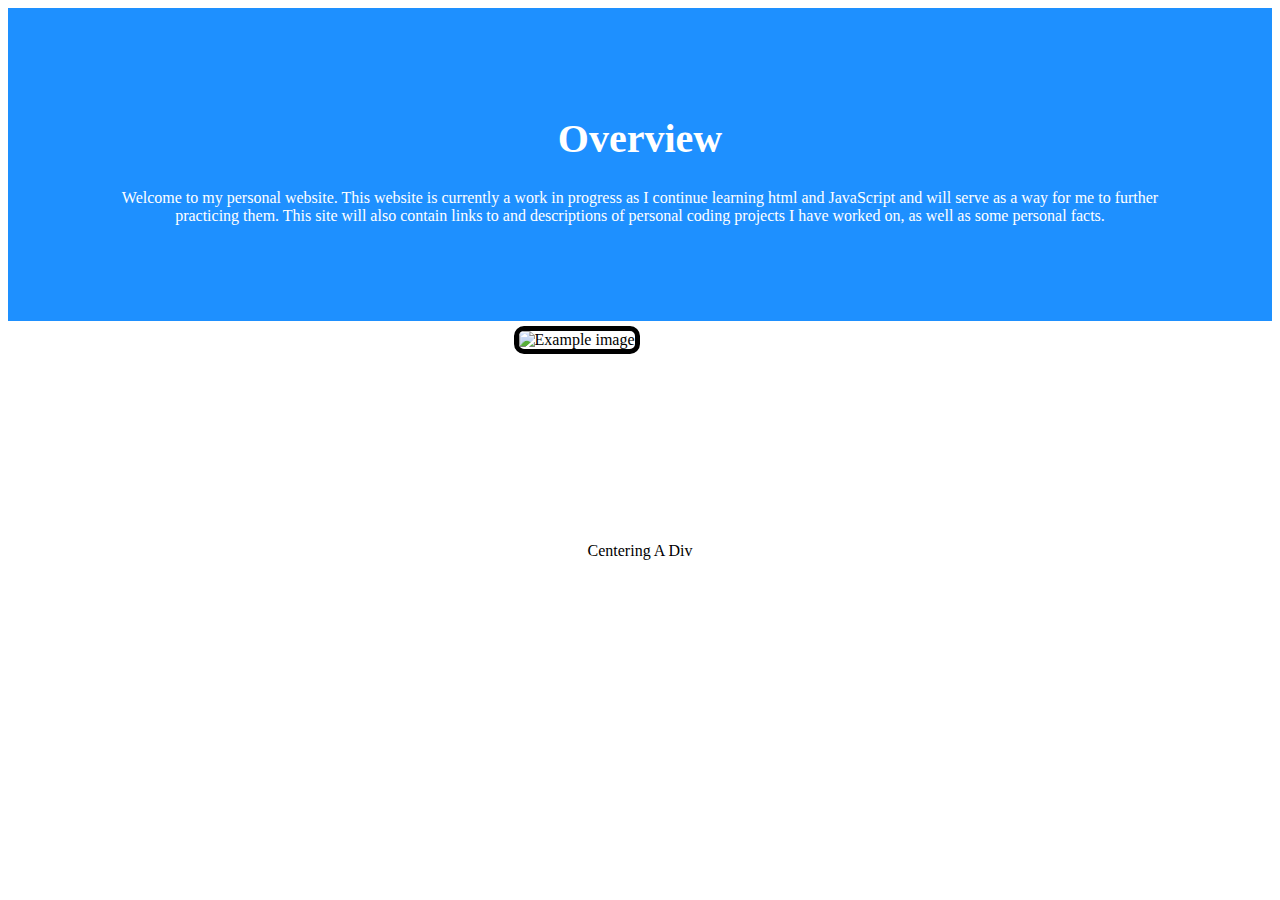
==== index.html @ d10b0c4f "Update index.html" ====
<!DOCTYPE html>
<html> 
<head>
    <meta charset="UTF-8">
    <meta name="description" content="Free Web tutorials">
    <meta name="keywords" content="HTML, CSS, JavaScript">
    <meta name="author" content="Philip Tallmadge">
    <meta name="viewport" content="width=device-width, initial-scale=1.0">
    <title> Philip Tallmadge Demo Website</title>
    <style>
      body {
        font-family:Georgia, 'Times New Roman', Times, serif
      }
      .header {
        padding: 80px;
        text-align: center;
        background: DodgerBlue;
        color: white;
      }
      .header h1 {
        font-size: 40px;
      }
      .center {
        width:50%;
        margin: auto;
        padding: 5px;
        display: flex;
        justify-content: center;
        align-items: center;
        flex-direction: column;
      }
      .parent {
        
        top:50%;
        left:50%;
        position:relative;
      }
      .child {
        height:50%;
        width:50%;
        position:absolute;
      }
      .box{
        width: 40%;
        height: 200px;
      }
      img{
        width: 100%;
        height: 100%;
      }

    </style>  
  </head>
  <body>
    <div class="header">
      <h1> Overview</h1>
      <p> Welcome to my personal website. This website is currently a work in progress as I continue learning html and JavaScript and will serve as a way for me to further practicing them. This site will also contain links to and descriptions of personal coding projects I have worked on, as well as some personal facts.</p>
    </div>
    <div class="center">
      <div class="box">
        <img src = "https://media.licdn.com/dms/image/C5603AQGWygrq_d0Tng/profile-displayphoto-shrink_400_400/0/1662936474698?e=1715817600&v=beta&t=LMN9547BfLhqr-djlUIExKvH338-Ot_Tc2Gn4c7bSV8" alt="Example image" style="border-radius:10px; border:5px solid black;" />
      </div> 
      <p>Centering A Div</p>
    </div>
  </body>
</html>
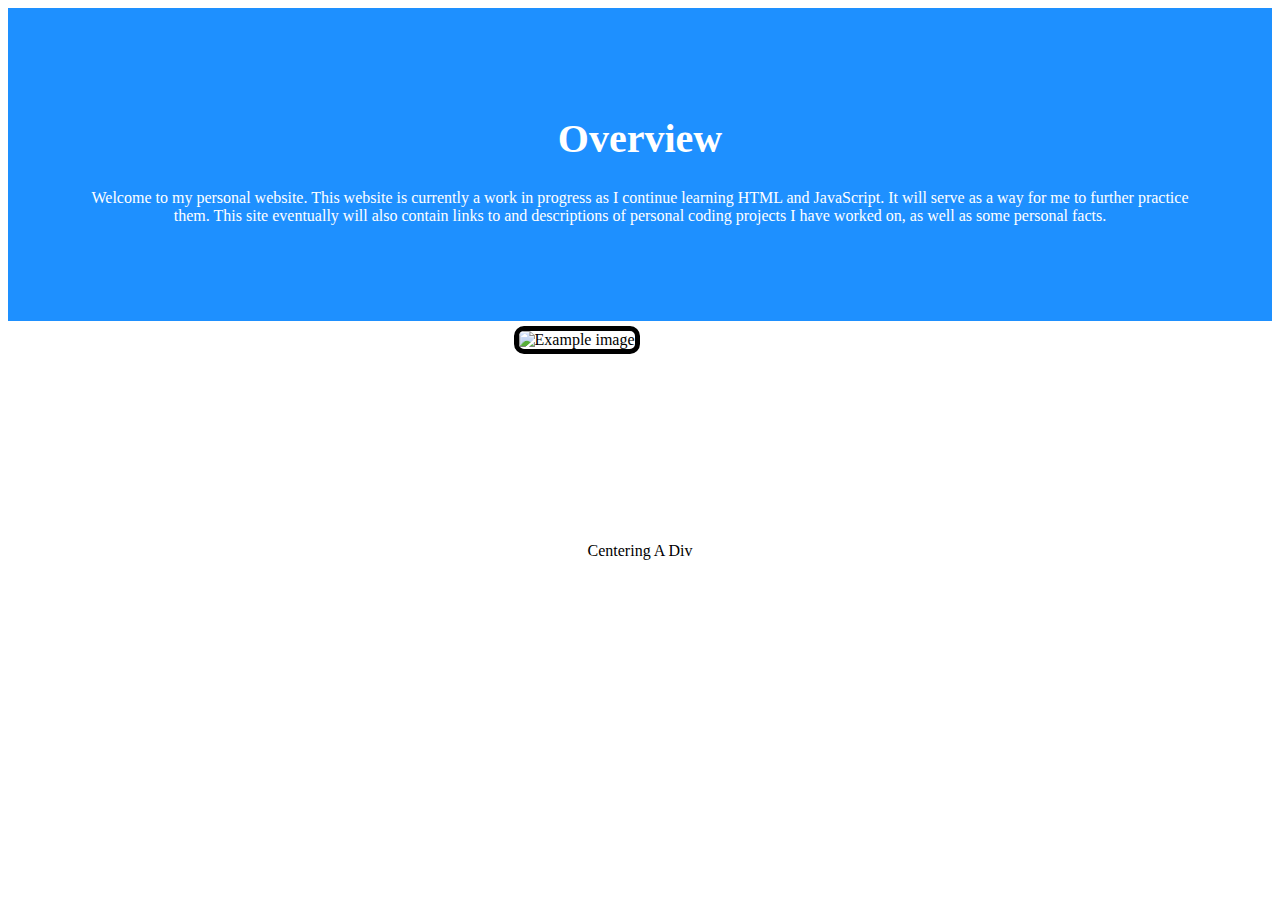
==== commit 6d621197: "Update index.html" ====
--- a/index.html
+++ b/index.html
@@ -54,7 +54,7 @@
   <body>
     <div class="header">
       <h1> Overview</h1>
-      <p> Welcome to my personal website. This website is currently a work in progress as I continue learning html and JavaScript and will serve as a way for me to further practicing them. This site will also contain links to and descriptions of personal coding projects I have worked on, as well as some personal facts.</p>
+      <p> Welcome to my personal website. This website is currently a work in progress as I continue learning HTML and JavaScript. It will serve as a way for me to further practice them. This site eventually will also contain links to and descriptions of personal coding projects I have worked on, as well as some personal facts.</p>
     </div>
     <div class="center">
       <div class="box">
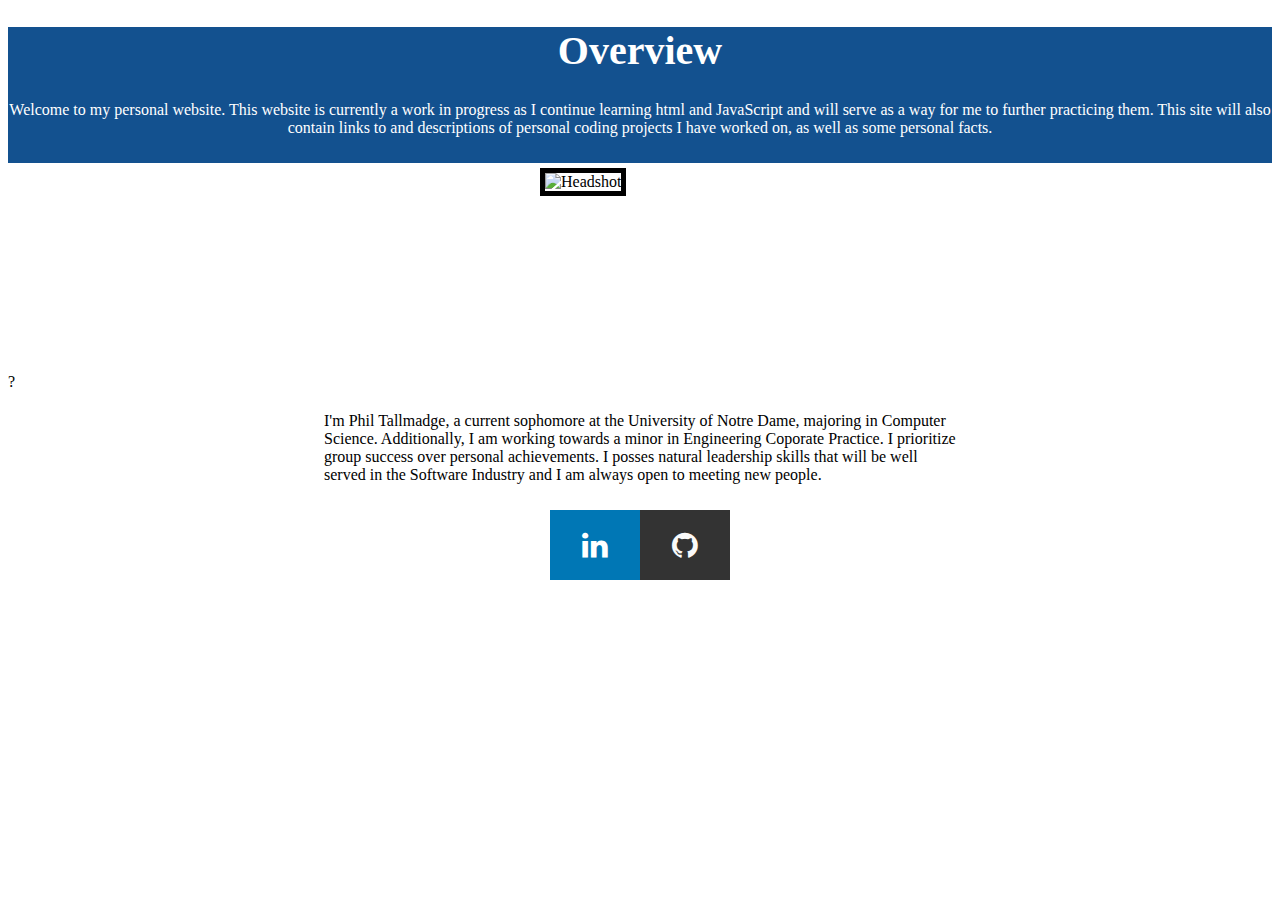
==== commit 3d2345b7: "updated index to reflect website_demo" ====
--- a/index.html
+++ b/index.html
@@ -6,16 +6,19 @@
     <meta name="keywords" content="HTML, CSS, JavaScript">
     <meta name="author" content="Philip Tallmadge">
     <meta name="viewport" content="width=device-width, initial-scale=1.0">
+    <link rel="stylesheet" href="https://cdnjs.cloudflare.com/ajax/libs/font-awesome/4.7.0/css/font-awesome.min.css">
     <title> Philip Tallmadge Demo Website</title>
     <style>
       body {
         font-family:Georgia, 'Times New Roman', Times, serif
       }
       .header {
-        padding: 80px;
         text-align: center;
-        background: DodgerBlue;
-        color: white;
+        background: rgb(19, 81, 143);
+        color: rgb(255, 255, 255);
+        width: 100%; 
+        height: 10%;
+        padding-bottom: 10px;
       }
       .header h1 {
         font-size: 40px;
@@ -27,26 +30,35 @@
         display: flex;
         justify-content: center;
         align-items: center;
-        flex-direction: column;
+        flex-direction: row;
       }
-      .parent {
-        
-        top:50%;
-        left:50%;
-        position:relative;
-      }
-      .child {
-        height:50%;
-        width:50%;
-        position:absolute;
+      .center span {
+        flex: 1;
+        flex-direction: row;
       }
       .box{
-        width: 40%;
+        width: 200px;
         height: 200px;
+        margin-left: -3px;
+        margin-right: -3px;
       }
-      img{
-        width: 100%;
-        height: 100%;
+      .fa {
+        padding: 20px;
+        font-size: 30px;
+        width: 50px;
+        text-align: center;
+        text-decoration: none;
+      }
+      .fa:hover{
+        opacity:0.7;
+      }
+      .fa-linkedin{
+        background: #0077b5;
+        color: white;
+      }
+      .fa-github{
+        background: #333;
+        color: #fafafa;
       }
 
     </style>  
@@ -54,13 +66,21 @@
   <body>
     <div class="header">
       <h1> Overview</h1>
-      <p> Welcome to my personal website. This website is currently a work in progress as I continue learning HTML and JavaScript. It will serve as a way for me to further practice them. This site eventually will also contain links to and descriptions of personal coding projects I have worked on, as well as some personal facts.</p>
+      <p> Welcome to my personal website. This website is currently a work in progress as I continue learning html and JavaScript and will serve as a way for me to further practicing them. This site will also contain links to and descriptions of personal coding projects I have worked on, as well as some personal facts.</p>
+    </div>
+
+    <div class="center">
+      <div class="box">
+        <img src = "https://media.licdn.com/dms/image/C5603AQGWygrq_d0Tng/profile-displayphoto-shrink_400_400/0/1662936474698?e=1715817600&v=beta&t=LMN9547BfLhqr-djlUIExKvH338-Ot_Tc2Gn4c7bSV8" alt="Headshot" style="width:200px; height:200px; margin-left: 0px; margin-right: 0px; border: 5px solid black;" />
+      </div> 
+    </div>?
+    <div class="center">
+      <p>I'm Phil Tallmadge, a current sophomore at the University of Notre Dame, majoring in Computer Science. Additionally, I am working towards a minor in Engineering Coporate Practice. I prioritize group success over personal achievements. I posses natural leadership skills that will be well served in the Software Industry and I am always open to meeting new people.</p>
     </div>
     <div class="center">
-      <div class="box">
-        <img src = "https://media.licdn.com/dms/image/C5603AQGWygrq_d0Tng/profile-displayphoto-shrink_400_400/0/1662936474698?e=1715817600&v=beta&t=LMN9547BfLhqr-djlUIExKvH338-Ot_Tc2Gn4c7bSV8" alt="Example image" style="border-radius:10px; border:5px solid black;" />
-      </div> 
-      <p>Centering A Div</p>
+      <a href="https://www.linkedin.com/in/philip-tallmadge-94a024250/"  target="_blank" class="fa fa-linkedin" style="display: inline-block;"> </a>
+      <a href="https://github.com/philiptallmadge"   target="_blank" class="fa fa-github" style="display: inline-block;"> </a>
+
     </div>
   </body>
 </html>
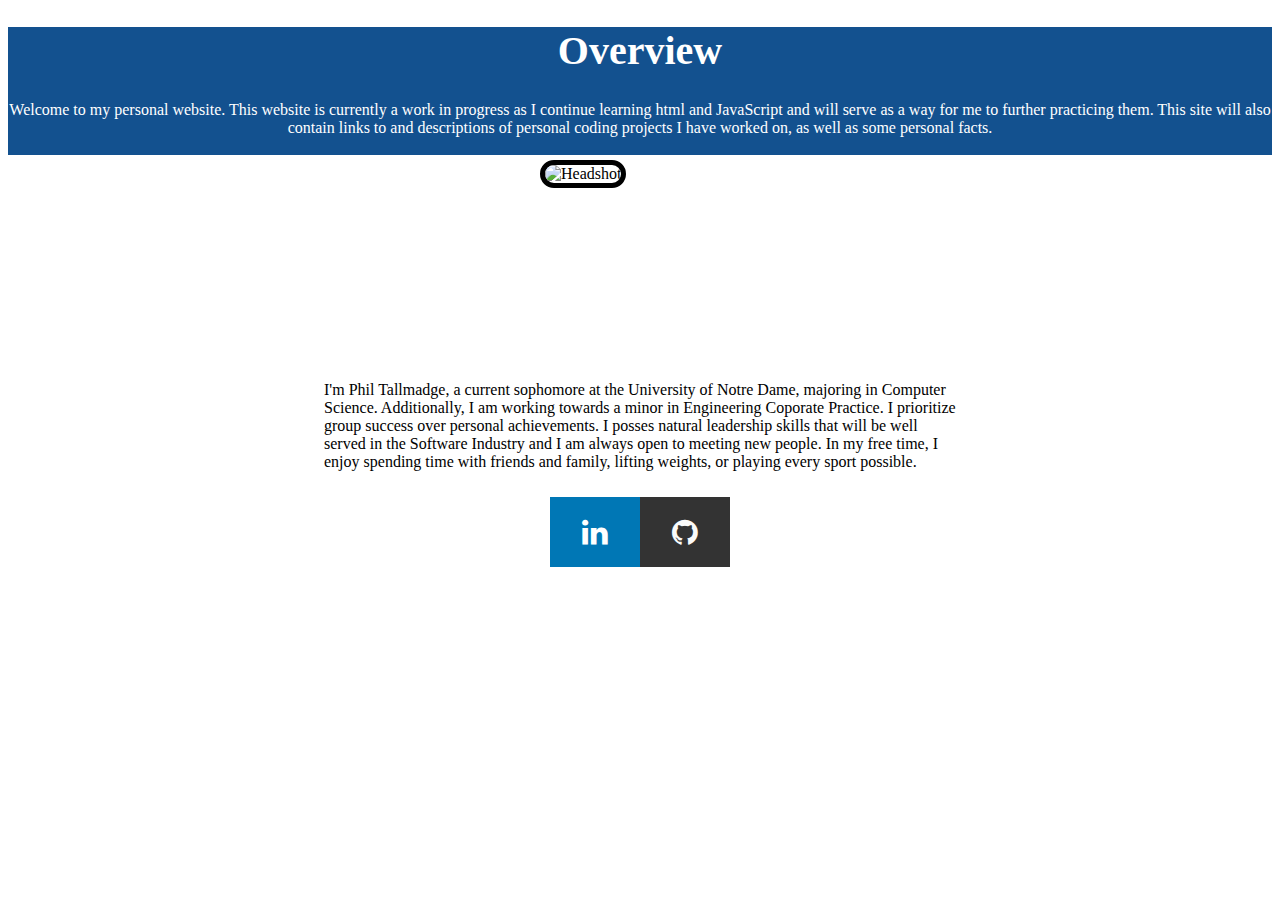
==== commit 73e1a325: "updating headshot photo" ====
--- a/index.html
+++ b/index.html
@@ -18,7 +18,7 @@
         color: rgb(255, 255, 255);
         width: 100%; 
         height: 10%;
-        padding-bottom: 10px;
+        padding-bottom: 2px;
       }
       .header h1 {
         font-size: 40px;
@@ -69,18 +69,17 @@
       <p> Welcome to my personal website. This website is currently a work in progress as I continue learning html and JavaScript and will serve as a way for me to further practicing them. This site will also contain links to and descriptions of personal coding projects I have worked on, as well as some personal facts.</p>
     </div>
 
-    <div class="center">
+    <div class="center" >
       <div class="box">
-        <img src = "https://media.licdn.com/dms/image/C5603AQGWygrq_d0Tng/profile-displayphoto-shrink_400_400/0/1662936474698?e=1715817600&v=beta&t=LMN9547BfLhqr-djlUIExKvH338-Ot_Tc2Gn4c7bSV8" alt="Headshot" style="width:200px; height:200px; margin-left: 0px; margin-right: 0px; border: 5px solid black;" />
+        <img src = "https://media.licdn.com/dms/image/D5603AQHzk04B_dADnw/profile-displayphoto-shrink_400_400/0/1710614835806?e=1715817600&v=beta&t=xnht1FQSpwR8fN0UnUytkW5_p0O0g12lALHktmM0Adk" alt="Headshot" style="width:200px; height:200px; margin-left: 0px; margin-right: 0px; border-radius: 50px;border: 5px solid black;" />
       </div> 
-    </div>?
-    <div class="center">
-      <p>I'm Phil Tallmadge, a current sophomore at the University of Notre Dame, majoring in Computer Science. Additionally, I am working towards a minor in Engineering Coporate Practice. I prioritize group success over personal achievements. I posses natural leadership skills that will be well served in the Software Industry and I am always open to meeting new people.</p>
+    </div>
+    <div class="center" style="padding-top: 0px;">
+      <p >I'm Phil Tallmadge, a current sophomore at the University of Notre Dame, majoring in Computer Science. Additionally, I am working towards a minor in Engineering Coporate Practice. I prioritize group success over personal achievements. I posses natural leadership skills that will be well served in the Software Industry and I am always open to meeting new people. In my free time, I enjoy spending time with friends and family, lifting weights, or playing every sport possible. </p>
     </div>
     <div class="center">
       <a href="https://www.linkedin.com/in/philip-tallmadge-94a024250/"  target="_blank" class="fa fa-linkedin" style="display: inline-block;"> </a>
       <a href="https://github.com/philiptallmadge"   target="_blank" class="fa fa-github" style="display: inline-block;"> </a>
-
     </div>
   </body>
 </html>
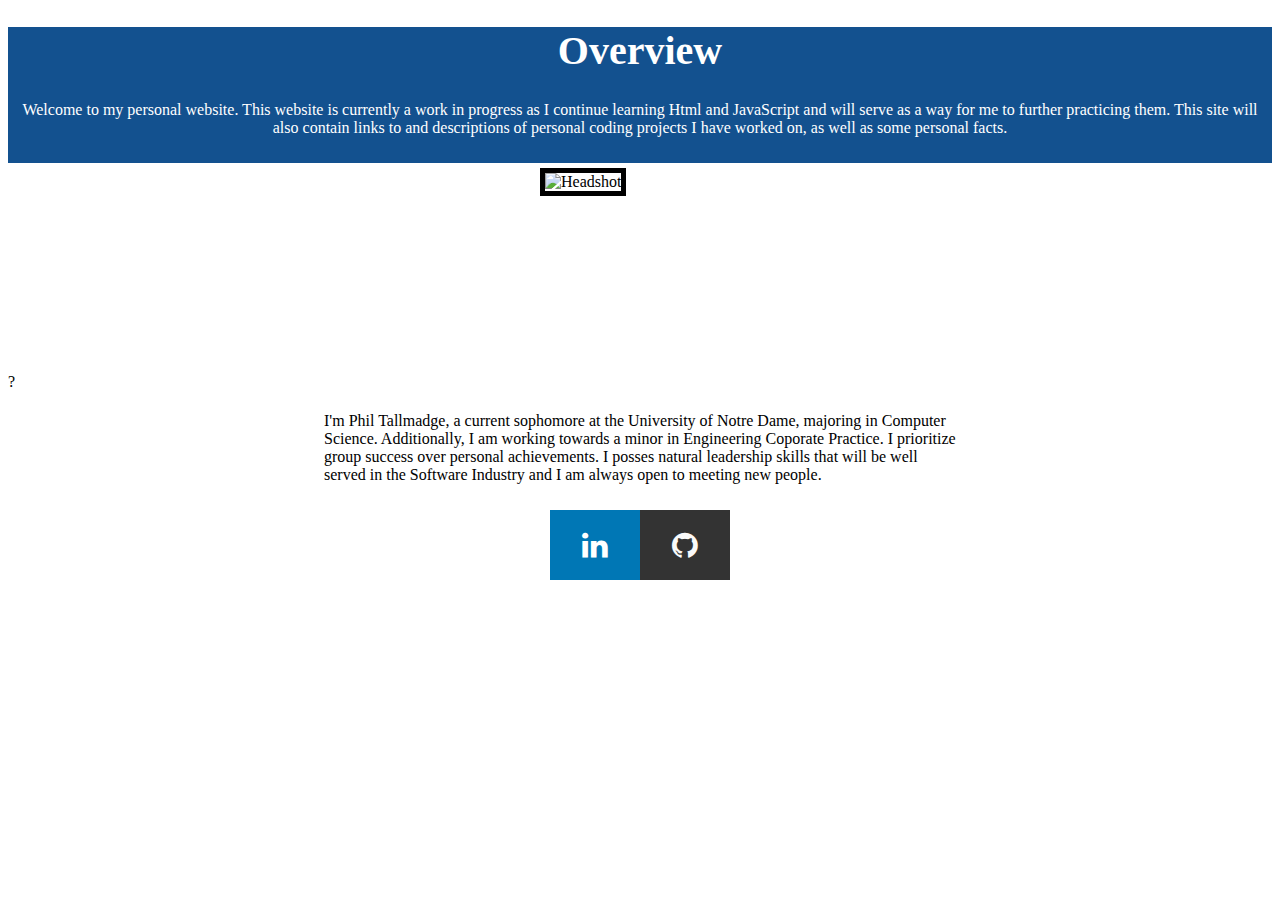
==== commit c798a5c0: "rename" ====
--- a/index.html
+++ b/index.html
@@ -18,7 +18,7 @@
         color: rgb(255, 255, 255);
         width: 100%; 
         height: 10%;
-        padding-bottom: 2px;
+        padding-bottom: 10px;
       }
       .header h1 {
         font-size: 40px;
@@ -66,20 +66,21 @@
   <body>
     <div class="header">
       <h1> Overview</h1>
-      <p> Welcome to my personal website. This website is currently a work in progress as I continue learning html and JavaScript and will serve as a way for me to further practicing them. This site will also contain links to and descriptions of personal coding projects I have worked on, as well as some personal facts.</p>
+      <p> Welcome to my personal website. This website is currently a work in progress as I continue learning Html and JavaScript and will serve as a way for me to further practicing them. This site will also contain links to and descriptions of personal coding projects I have worked on, as well as some personal facts.</p>
     </div>
 
-    <div class="center" >
+    <div class="center">
       <div class="box">
-        <img src = "https://media.licdn.com/dms/image/D5603AQHzk04B_dADnw/profile-displayphoto-shrink_400_400/0/1710614835806?e=1715817600&v=beta&t=xnht1FQSpwR8fN0UnUytkW5_p0O0g12lALHktmM0Adk" alt="Headshot" style="width:200px; height:200px; margin-left: 0px; margin-right: 0px; border-radius: 50px;border: 5px solid black;" />
+        <img src = "https://media.licdn.com/dms/image/D5603AQHzk04B_dADnw/profile-displayphoto-shrink_400_400/0/1710614835806?e=1724889600&v=beta&t=N2k4DQ3Za1GxTN_o9-9hc80eq3Pnn3S3jy7Nrv6Tn-M" alt="Headshot" style="width:200px; height:200px; margin-left: 0px; margin-right: 0px; border: 5px solid black;" />
       </div> 
-    </div>
-    <div class="center" style="padding-top: 0px;">
-      <p >I'm Phil Tallmadge, a current sophomore at the University of Notre Dame, majoring in Computer Science. Additionally, I am working towards a minor in Engineering Coporate Practice. I prioritize group success over personal achievements. I posses natural leadership skills that will be well served in the Software Industry and I am always open to meeting new people. In my free time, I enjoy spending time with friends and family, lifting weights, or playing every sport possible. </p>
+    </div>?
+    <div class="center">
+      <p>I'm Phil Tallmadge, a current sophomore at the University of Notre Dame, majoring in Computer Science. Additionally, I am working towards a minor in Engineering Coporate Practice. I prioritize group success over personal achievements. I posses natural leadership skills that will be well served in the Software Industry and I am always open to meeting new people.</p>
     </div>
     <div class="center">
       <a href="https://www.linkedin.com/in/philip-tallmadge-94a024250/"  target="_blank" class="fa fa-linkedin" style="display: inline-block;"> </a>
       <a href="https://github.com/philiptallmadge"   target="_blank" class="fa fa-github" style="display: inline-block;"> </a>
+
     </div>
   </body>
 </html>
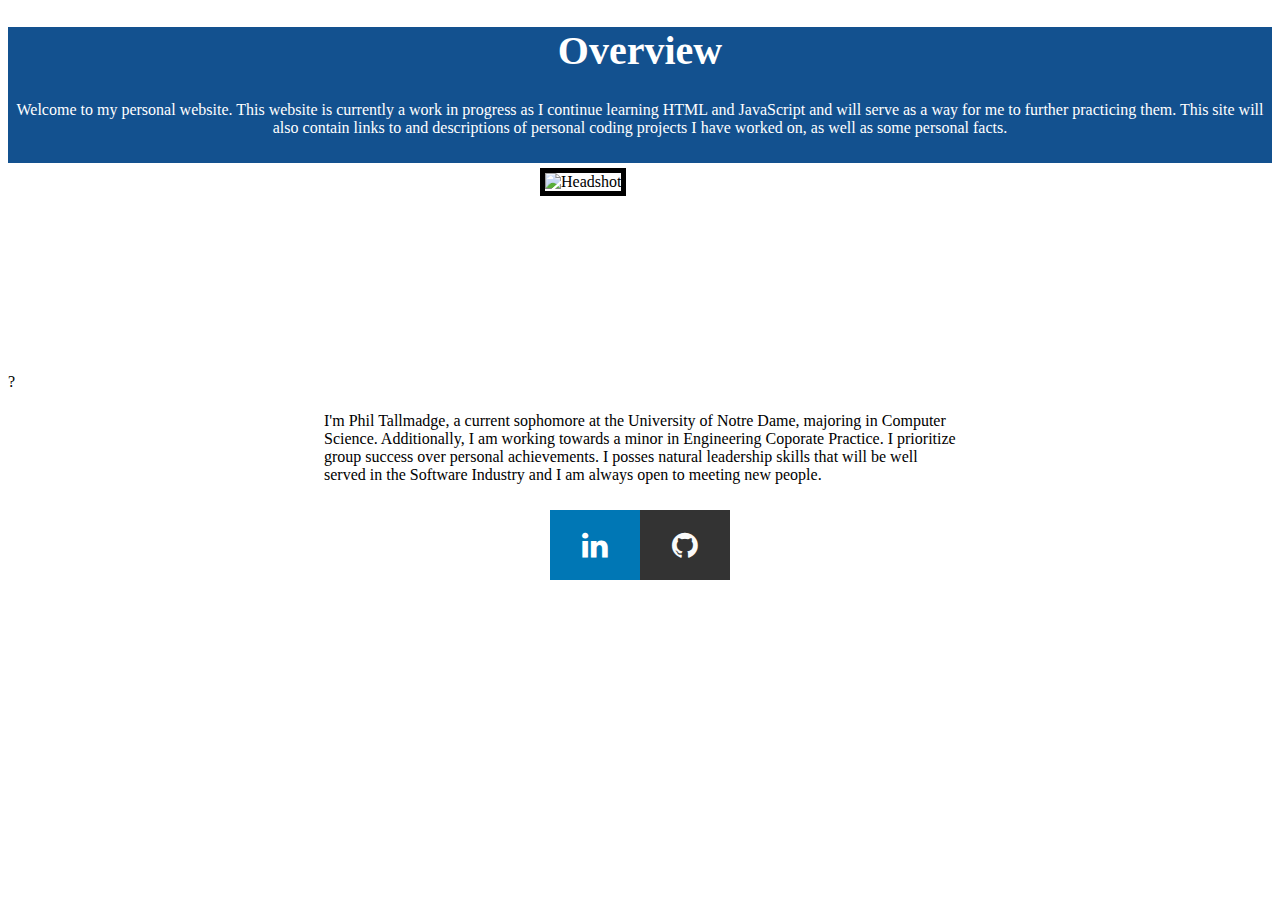
==== commit 318479b5: "Capitalization error" ====
--- a/index.html
+++ b/index.html
@@ -66,7 +66,7 @@
   <body>
     <div class="header">
       <h1> Overview</h1>
-      <p> Welcome to my personal website. This website is currently a work in progress as I continue learning Html and JavaScript and will serve as a way for me to further practicing them. This site will also contain links to and descriptions of personal coding projects I have worked on, as well as some personal facts.</p>
+      <p> Welcome to my personal website. This website is currently a work in progress as I continue learning HTML and JavaScript and will serve as a way for me to further practicing them. This site will also contain links to and descriptions of personal coding projects I have worked on, as well as some personal facts.</p>
     </div>
 
     <div class="center">
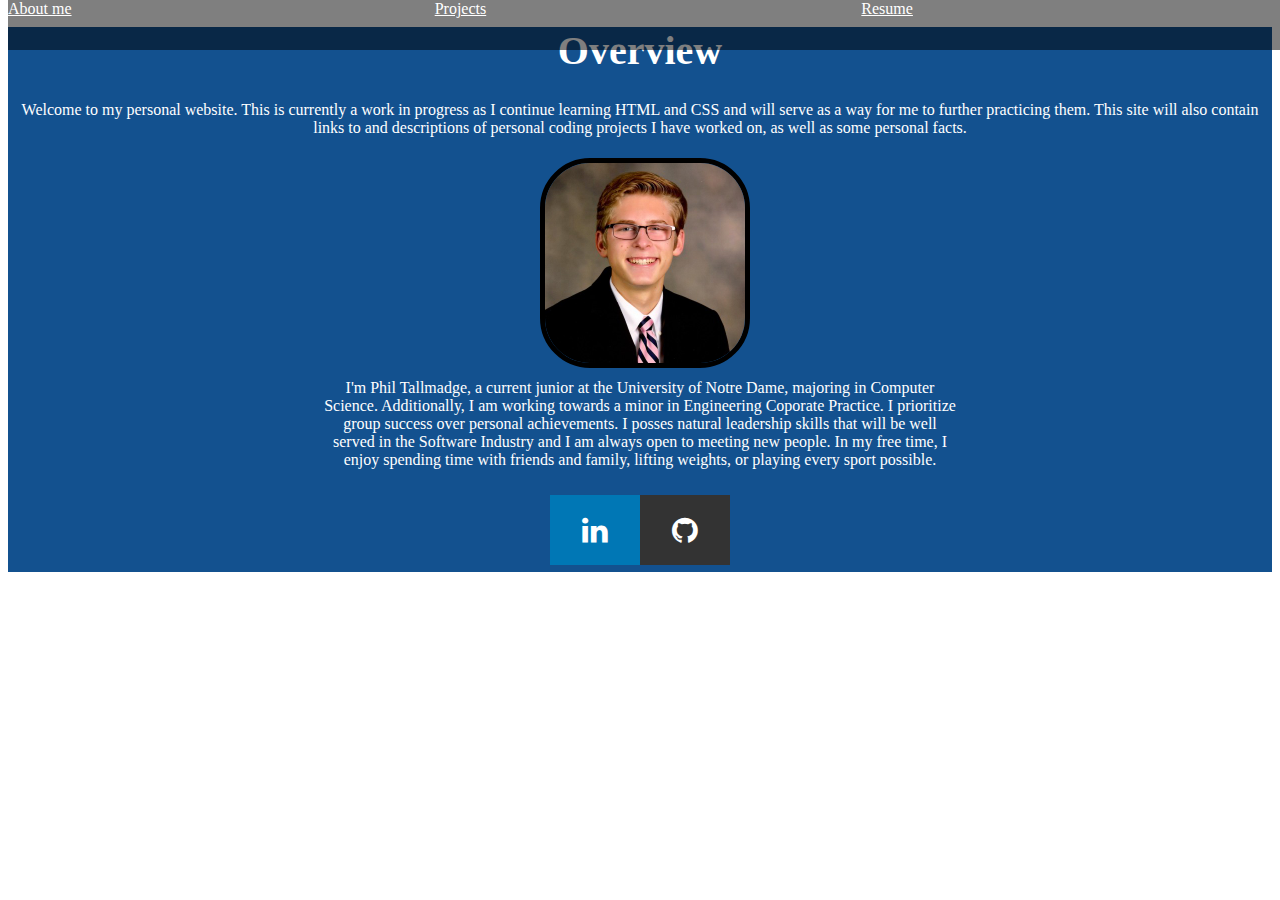
==== commit 680db1cc: "Updating logic" ====
--- a/index.html
+++ b/index.html
@@ -7,7 +7,8 @@
     <meta name="author" content="Philip Tallmadge">
     <meta name="viewport" content="width=device-width, initial-scale=1.0">
     <link rel="stylesheet" href="https://cdnjs.cloudflare.com/ajax/libs/font-awesome/4.7.0/css/font-awesome.min.css">
-    <title> Philip Tallmadge Demo Website</title>
+    <!-- <link rel="stylesheet" href="index.css"> -->
+    <title> Philip Tallmadge</title>
     <style>
       body {
         font-family:Georgia, 'Times New Roman', Times, serif
@@ -18,7 +19,9 @@
         color: rgb(255, 255, 255);
         width: 100%; 
         height: 10%;
-        padding-bottom: 10px;
+        padding-bottom: 2px;
+        margin-top: 0;
+
       }
       .header h1 {
         font-size: 40px;
@@ -60,27 +63,82 @@
         background: #333;
         color: #fafafa;
       }
+      a:link {
+        color: white;
+      }
+      a:visited {
+        color: white;
+      }
+      .navbar {
+    display: flex;
+    align-items: center;
+    justify-content: right;
+    color: #fff;
+    height: 50px;
+    flex-direction: row;
+    position: fixed;
+    top: 0;
+    width: 100%;
+    z-index: 10;
+    opacity: 0.5;
+}
+.nav-links {
+    justify-content: space-evenly;
+    display: flex;
+    width: 100%;
+    height: 100%;
+    padding: 0;
+}
+.nav-links li {
+    display: inline-flex;
+    margin: 0;
+    padding: 0;
+    background-color: black;
+    text-align: center;
+    height: 100%;
+    width: 100%;
+}
+.open {
+  animation: open .5s ease forwards;
+}
+    </style>  
 
-    </style>  
   </head>
   <body>
-    <div class="header">
-      <h1> Overview</h1>
-      <p> Welcome to my personal website. This website is currently a work in progress as I continue learning HTML and JavaScript and will serve as a way for me to further practicing them. This site will also contain links to and descriptions of personal coding projects I have worked on, as well as some personal facts.</p>
+    <div style="height: 64 px; width: 100vw; display: flex; position: fixed">
+      <nav class="navbar open">
+      <ul class="nav-links">
+      <li style>
+        <a rel="noopener noreferrer" href="#about_me" > About me</a>
+      </li>
+      <li>
+        <a rel="noopener noreferrer" href="#about_me" >Projects</a>
+      </li>
+      <li>
+        <a  href="" download>Resume</a>
+      </li>
+      </ul>
+    </nav>
+    </div>
+    <div class="header" >
+      <h1> Overview
+      </h1>
+    <div>
+      <p> Welcome to my personal website. This is currently a work in progress as I continue learning HTML and CSS and will serve as a way for me to further practicing them. This site will also contain links to and descriptions of personal coding projects I have worked on, as well as some personal facts.</p>
+    </div>
+    <div class="center" >
+      <div class="box">
+        <img   src = "[data-uri]" alt="Headshot" style="width:200px; height:200px; margin-left: 0px; margin-right: 0px; border-radius: 50px;border: 5px solid black;" />
+      </div> 
+    </div>
+    <div id="about_me" class="center" style="padding-top: 0px;">
+      <p >I'm Phil Tallmadge, a current junior at the University of Notre Dame, majoring in Computer Science. Additionally, I am working towards a minor in Engineering Coporate Practice. I prioritize group success over personal achievements. I posses natural leadership skills that will be well served in the Software Industry and I am always open to meeting new people. In my free time, I enjoy spending time with friends and family, lifting weights, or playing every sport possible. </p>
     </div>
 
-    <div class="center">
-      <div class="box">
-        <img src = "https://media.licdn.com/dms/image/D5603AQHzk04B_dADnw/profile-displayphoto-shrink_400_400/0/1710614835806?e=1724889600&v=beta&t=N2k4DQ3Za1GxTN_o9-9hc80eq3Pnn3S3jy7Nrv6Tn-M" alt="Headshot" style="width:200px; height:200px; margin-left: 0px; margin-right: 0px; border: 5px solid black;" />
-      </div> 
-    </div>?
-    <div class="center">
-      <p>I'm Phil Tallmadge, a current sophomore at the University of Notre Dame, majoring in Computer Science. Additionally, I am working towards a minor in Engineering Coporate Practice. I prioritize group success over personal achievements. I posses natural leadership skills that will be well served in the Software Industry and I am always open to meeting new people.</p>
-    </div>
-    <div class="center">
+
+    <div id="social_links" class="center">
       <a href="https://www.linkedin.com/in/philip-tallmadge-94a024250/"  target="_blank" class="fa fa-linkedin" style="display: inline-block;"> </a>
       <a href="https://github.com/philiptallmadge"   target="_blank" class="fa fa-github" style="display: inline-block;"> </a>
-
     </div>
   </body>
 </html>
